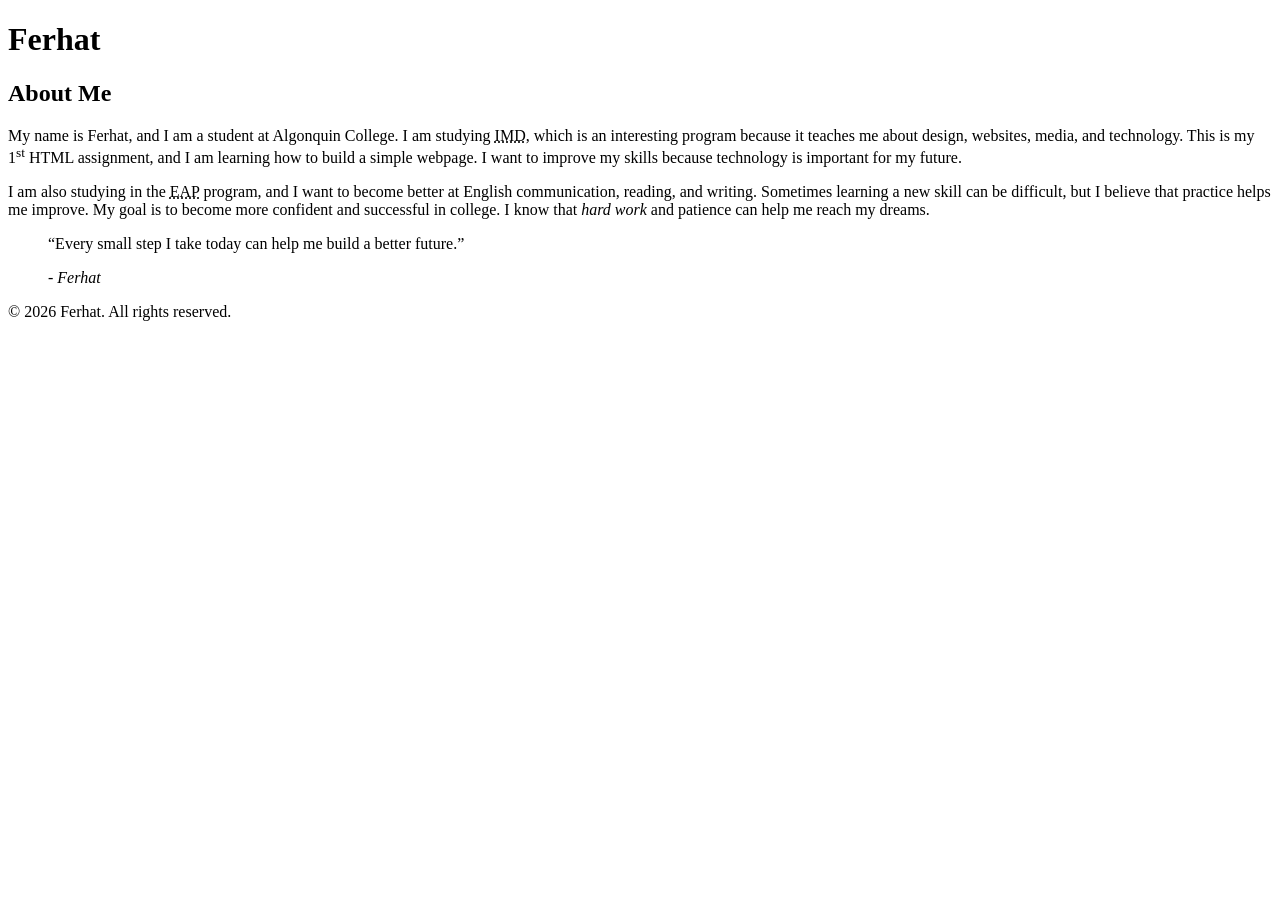
==== index.html @ eb285784 "add index.html" ====
<!DOCTYPE html>
<html lang="en">
<head>
    <!-- I use the head section to give information about my page. The title shows in the browser tab. -->
    <meta charset="UTF-8">
    <meta name="viewport" content="width=device-width, initial-scale=1.0">
    <title>HTML Assignment 1</title>
</head>

<body>
    <!-- I use the header because it is the first part of my website. It shows my name as the main heading. -->
    <header>
        <h1>Ferhat</h1>
    </header>

    <!-- I use the main tag because this is where the important content of my webpage goes. -->
    <main>
        <!-- I use an article because this section is about one main topic, which is About Me. -->
        <article>
            <!-- This heading tells the reader that this section is about me. -->
            <h2>About Me</h2>

            <!-- I use this paragraph to introduce myself, my college, and my program. -->
            <p>
                My name is Ferhat, and I am a student at Algonquin College. I am studying 
                <abbr title="Interactive Media Design">IMD</abbr>, which is an interesting program 
                because it teaches me about design, websites, media, and technology. This is my 
                1<sup>st</sup> HTML assignment, and I am learning how to build a simple webpage. 
                I want to improve my skills because technology is important for my future.
            </p>

            <!-- I use this paragraph to talk about my goals and what I want to improve as a student. -->
            <p>
                I am also studying in the 
                <abbr title="English for Academic Purposes">EAP</abbr> program, and I want to become 
                better at English communication, reading, and writing. Sometimes learning a new skill 
                can be difficult, but I believe that practice helps me improve. My goal is to become 
                more confident and successful in college. I know that <em>hard work</em> and patience 
                can help me reach my dreams.
            </p>

            <!-- I use a quote because it gives motivation. This quote is in my own words, so I credit myself. -->
            <blockquote>
                <p>“Every small step I take today can help me build a better future.”</p>
                <cite>- Ferhat</cite>
            </blockquote>
        </article>
    </main>

    <!-- I use the footer because it is the last part of the page. It gives copyright information. -->
    <footer>
        <p>&copy; 2026 Ferhat. All rights reserved.</p>
    </footer>
</body>
</html>
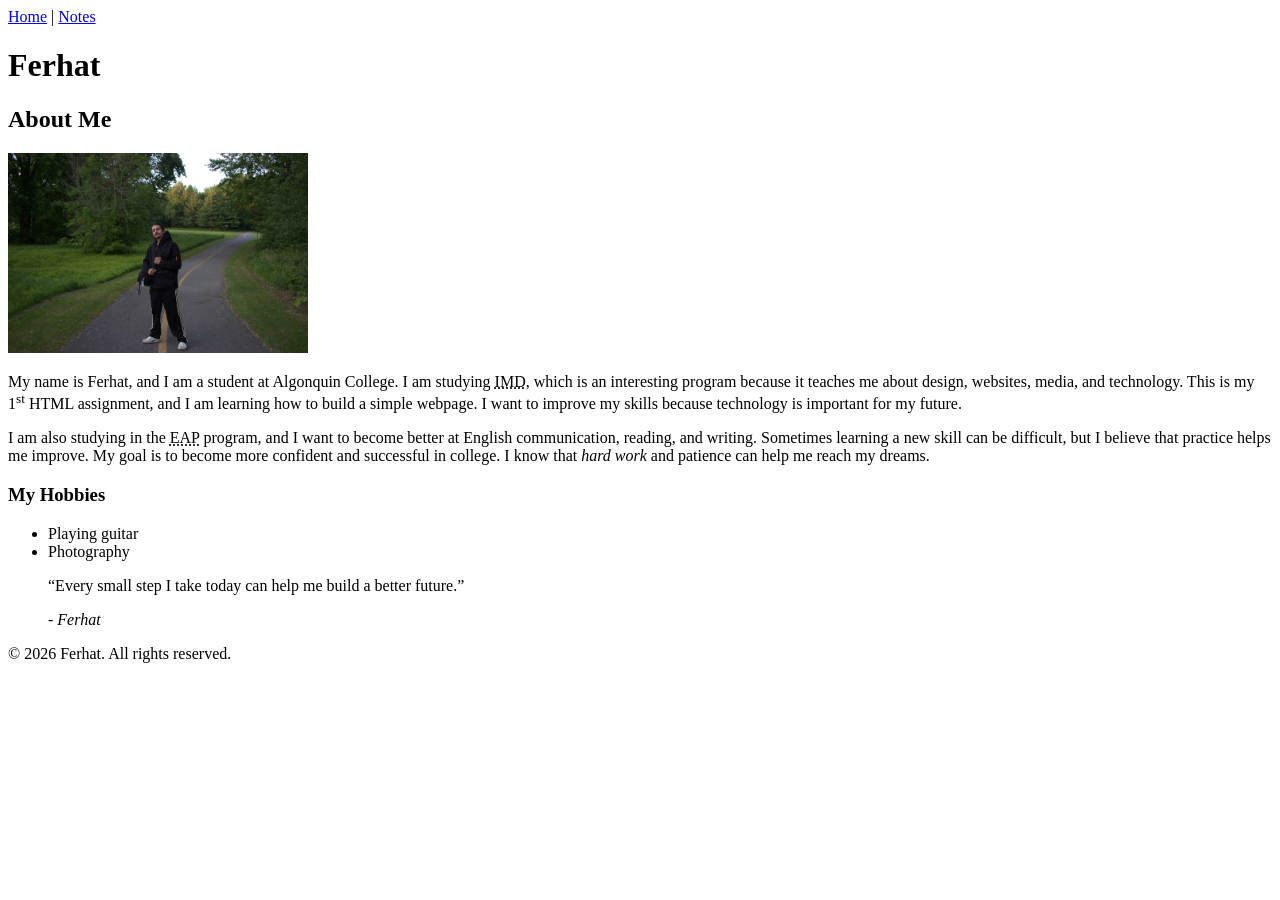
==== commit 8cf6cda6: "Finalized comments and code validation" ====
--- a/index.html
+++ b/index.html
@@ -8,7 +8,13 @@
 </head>
 
 <body>
-    <!-- I use the header because it is the first part of my website. It shows my name as the main heading. -->
+
+     <!-- I use the nav tag to define a navigation menu that allows moving between pages -->
+     <nav>
+        <a href="index.html">Home</a> | <a href="notes.html">Notes</a>
+     </nav>
+
+     <!-- I use the header because it is the first part of my website. It shows my name as the main heading. -->
     <header>
         <h1>Ferhat</h1>
     </header>
@@ -19,6 +25,7 @@
         <article>
             <!-- This heading tells the reader that this section is about me. -->
             <h2>About Me</h2>
+            <img src="images/me.jpeg" alt="A photo of me" width="300">
 
             <!-- I use this paragraph to introduce myself, my college, and my program. -->
             <p>
@@ -38,6 +45,12 @@
                 more confident and successful in college. I know that <em>hard work</em> and patience 
                 can help me reach my dreams.
             </p>
+            <!-- I am adding this list to share my two favorite hobbies -->
+            <h3>My Hobbies</h3>
+        <ul>
+            <li>Playing guitar</li>
+            <li>Photography</li>
+        </ul>
 
             <!-- I use a quote because it gives motivation. This quote is in my own words, so I credit myself. -->
             <blockquote>
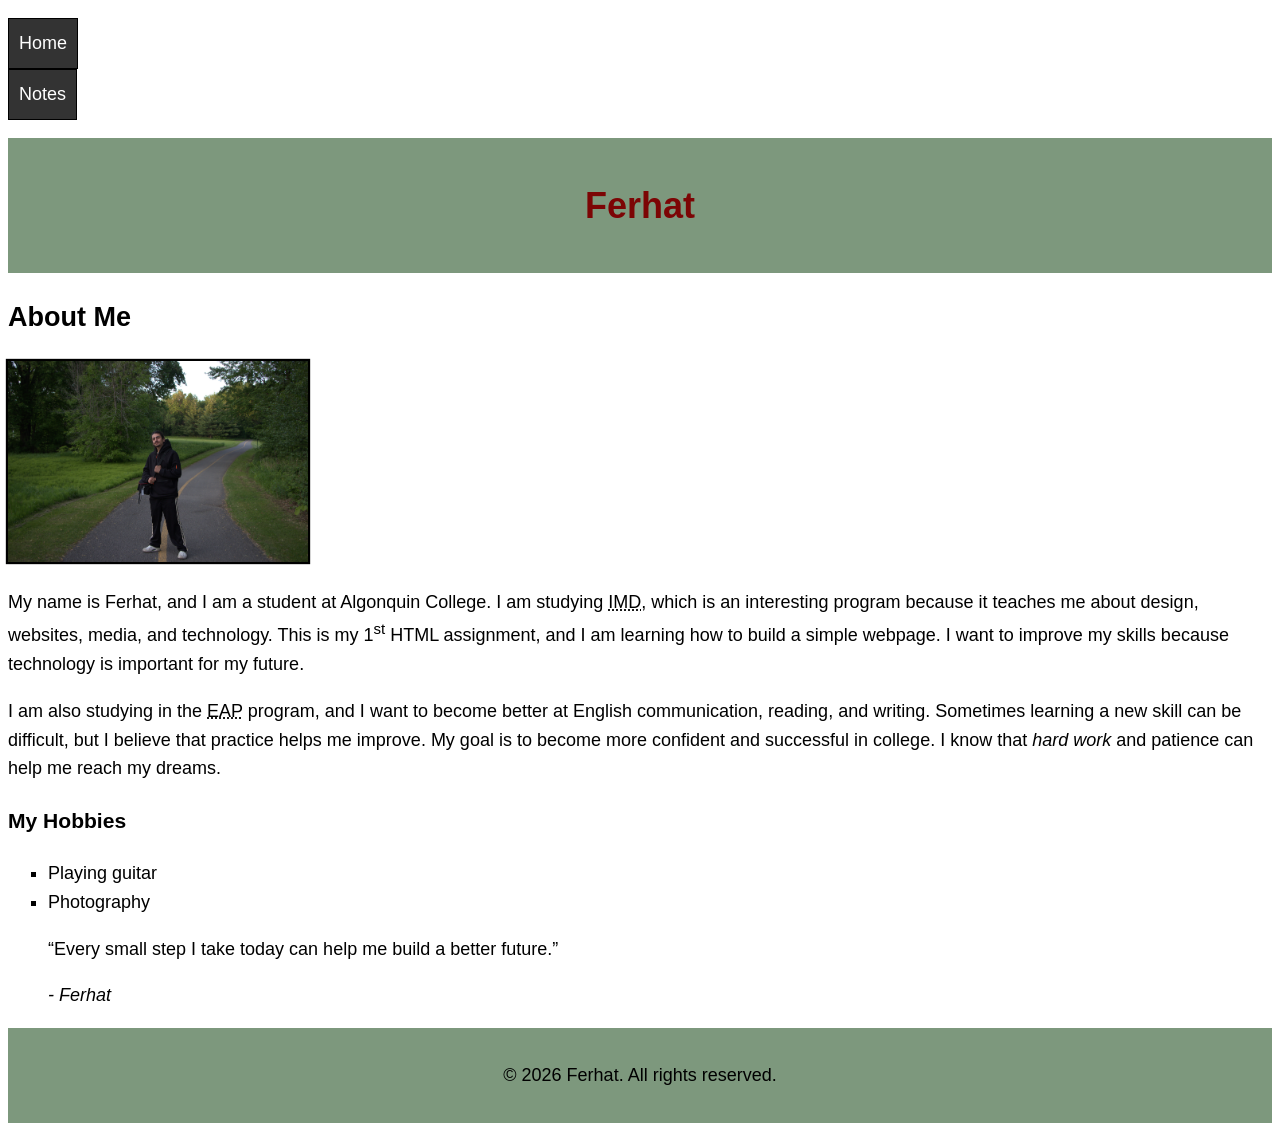
==== commit 7073fab3: "Final version" ====
--- a/index.html
+++ b/index.html
@@ -5,18 +5,22 @@
     <meta charset="UTF-8">
     <meta name="viewport" content="width=device-width, initial-scale=1.0">
     <title>HTML Assignment 1</title>
+    <link rel="stylesheet" href="style.css">
 </head>
 
 <body>
 
      <!-- I use the nav tag to define a navigation menu that allows moving between pages -->
      <nav>
-        <a href="index.html">Home</a> | <a href="notes.html">Notes</a>
+       <ul>
+           <li><a href="index.html">Home</a></li>
+           <li><a href="notes.html">Notes</a></li>
+       </ul>
      </nav>
 
      <!-- I use the header because it is the first part of my website. It shows my name as the main heading. -->
     <header>
-        <h1>Ferhat</h1>
+        <h1 class="site-title">Ferhat</h1>
     </header>
 
     <!-- I use the main tag because this is where the important content of my webpage goes. -->
@@ -25,7 +29,7 @@
         <article>
             <!-- This heading tells the reader that this section is about me. -->
             <h2>About Me</h2>
-            <img src="images/me.jpeg" alt="A photo of me" width="300">
+            <img id="my-image" src="images/me.jpeg" alt="A photo of me" width="300">
 
             <!-- I use this paragraph to introduce myself, my college, and my program. -->
             <p>
--- a/style.css
+++ b/style.css
@@ -0,0 +1,48 @@
+/* 1.this is Inheritance: to Change font family and set font size to 18px globally */
+body {
+    font-family: Arial, sans-serif;
+    font-size: 18px;
+    line-height: 1.6;
+}
+
+/* 2.this is Select multiple elements: Apply background color to header and footer */
+header, footer {
+    background-color: rgb(125, 152, 125);
+    padding: 15px;
+    text-align: center;
+}
+
+/* 3. Class selector: Style the main heading using the site-title class */
+.site-title {
+    color: #7c0505;
+}
+
+/* 4. Id selector: Apply a box-shadow to the image using the my-image id */
+#my-image {
+    box-shadow: 0 0 1px 2px black;
+}
+
+/* 5. Hobbies list: I use squares for the list items */
+ul {
+    list-style-type: square;
+}
+
+/* 6. Navigation: Style the navigation list and links */
+nav ul {
+    list-style-type: none; /* Removes bullets from the navigation list */
+    padding: 0;
+}
+
+nav a {
+    text-decoration: none; /* Removes the underline from links */
+    background-color: #333;
+    color: white;
+    padding: 10px;
+    border: 1px solid #000;
+    display: inline-block; /* Allows padding and border to display correctly */
+}
+
+/* 7. Navigation hover: to Change link color when hovering */
+nav a:hover {
+    background-color: #555;
+}
